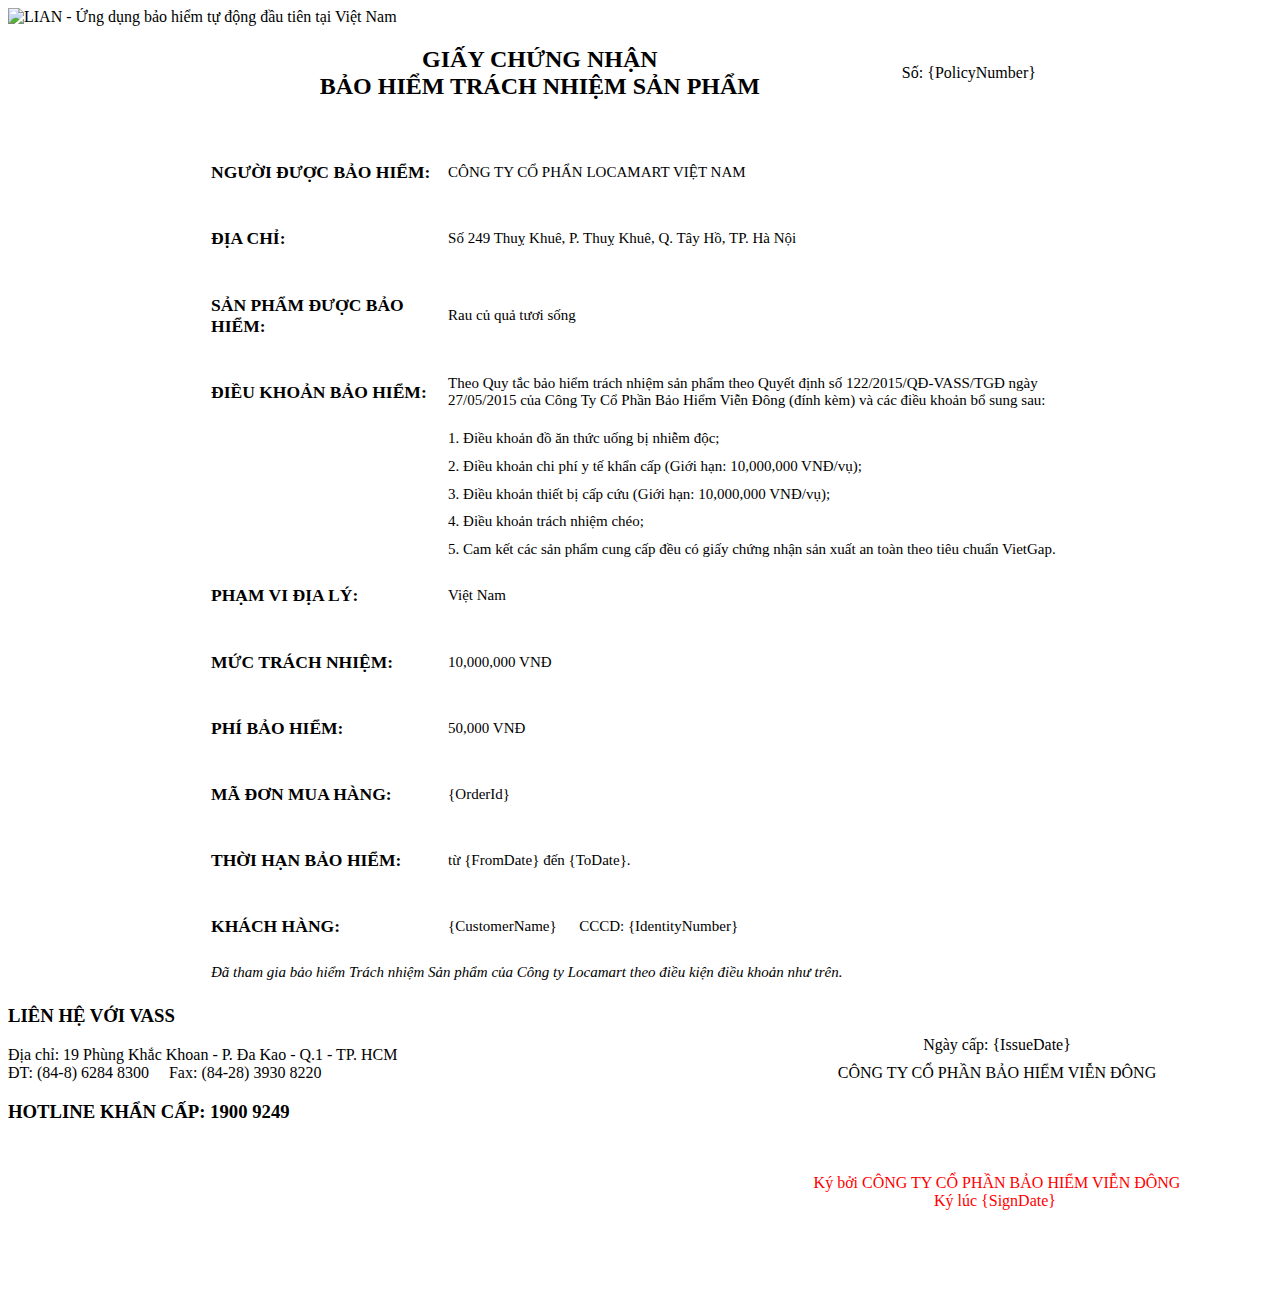
==== LianAgentPortal/wwwroot/cer-template/020502-tnsp-v2.htm @ 027e8077 "update" ====
﻿<!doctype html>
<html>
<head>
    <meta http-equiv="Content-Type" content="text/html; charset=UTF-8">
    <meta http-equiv="X-UA-Compatible" content="IE=edge">
    <!-- <meta name="viewport" content="width=device-width, initial-scale=1"> -->
    <meta charset="UTF-8">
    <meta name="format-detection" content="telephone=no">
    <title>Chứng nhận Bảo hiểm Điện tử | VASS - Ứng dụng bảo hiểm tự động đầu tiên tại Việt Nam</title>
    <link rel="stylesheet" href="https://daily.lian.vn/public/certificate/style.css">
    <style>
        .col-left, .col-right {
            font-size: 15px !important;
            padding: 5px 0;
        }

        .hotline {
            bottom: 30px;
        }

        .header-line {
            margin: 20px auto;
        }

        .col-left {
            width: 330px;
        }

        .note {
            width: 550px;
        }

        .benefit-list {
            --webkit-padding-start: 17px;
            padding-inline-start: 17px;
            margin: 8px 0 10px
        }

            .benefit-list:last-child {
                margin-bottom: 0;
            }

            .benefit-list li {
                font-weight: 400;
                color: #000;
                line-height: 1.2;
                margin-bottom: 8px;
            }

        .tablecell {
            padding: 3pt;
            border: 1px solid #000000;
            text-align: center;
        }

        .table-boder tr {
            border: 1px solid black;
            border-collapse: collapse;
        }

        .table-border-td td {
            border: 1px solid black;
            border-collapse: collapse;
        }

        .td_center {
            border-left: 1px solid black;
            padding: 3pt 0pt;
            width: 35px;
            text-align: center;
            vertical-align: top;
        }
    </style>
</head>
<body>
    <div class="wrapper">
        <div class="content">
            <img width="100%" src="https://daily.lian.vn/public/certificate/header.png" alt="LIAN - Ứng dụng bảo hiểm tự động đầu tiên tại Việt Nam">
            <table align="center" style="width:858px;text-align:center" border="0" cellspacing="0" cellpadding="0">
                <tbody>
                    <tr style="vertical-align: middle !important">
                        <td style="text-align: left">
                            <img src="https://daily.lian.vn/public/certificate/logo.png" alt="" width="150px">
                        </td>
                        <td>
                            <h2>
                                GIẤY CHỨNG NHẬN<br>
                                BẢO HIỂM TRÁCH NHIỆM SẢN PHẨM
                            </h2>
                        </td>
                        <td>
                            Số: <span>{PolicyNumber}</span>
                        </td>
                    </tr>
                </tbody>
            </table>
            <div class="header-line"></div>
            <table align="center" style="width:858px;text-align:left" border="0" cellspacing="0" cellpadding="0">
                <tbody>
                    <tr>
                        <td class="col-left" width="110"><h3>NGƯỜI ĐƯỢC BẢO HIỂM:</h3></td>
                        <td class="col-right" width="900"><span>CÔNG TY CỔ PHẨN LOCAMART VIỆT NAM</span></td>
                    </tr>
                    <tr>
                        <td class="col-left"><h3>ĐỊA CHỈ:</h3></td>
                        <td class="col-right"><span>Số 249 Thuỵ Khuê, P. Thuỵ Khuê, Q. Tây Hồ, TP. Hà Nội</span></td>
                    </tr>
                    <tr>
                        <td class="col-left"><h3>SẢN PHẨM ĐƯỢC BẢO HIỂM:</h3></td>
                        <td class="col-right" style="width:200px">Rau củ quả tươi sống</td>
                    </tr>
                    <tr>
                        <td class="col-left" style="width:180px"><h3>ĐIỀU KHOẢN BẢO HIỂM:</h3></td>
                        <td class="col-right">Theo Quy tắc bảo hiểm trách nhiệm sản phẩm theo Quyết định số 122/2015/QĐ-VASS/TGĐ ngày 27/05/2015 của Công Ty Cổ Phần Bảo Hiểm Viễn Đông (đính kèm) và các điều khoản bổ sung sau: </td>
                    </tr>
                    <tr>
                        <td class="col-left"><h3></h3></td>
                        <td class="col-right">1.	Điều khoản đồ ăn thức uống bị nhiễm độc;</td>
                    </tr>
                    <tr>
                        <td class="col-left"><h3></h3></td>
                        <td class="col-right">2.	Điều khoản chi phí y tế khẩn cấp (Giới hạn: 10,000,000 VNĐ/vụ); </td>
                    </tr>
                    <tr>
                        <td class="col-left"><h3></h3></td>
                        <td class="col-right">3.	Điều khoản thiết bị cấp cứu (Giới hạn: 10,000,000 VNĐ/vụ); </td>
                    </tr>
                    <tr>
                        <td class="col-left"><h3></h3></td>
                        <td class="col-right">4.	Điều khoản trách nhiệm chéo;</td>
                    </tr>
                    <tr>
                        <td class="col-left"><h3></h3></td>
                        <td class="col-right">5.	Cam kết các sản phẩm cung cấp đều có giấy chứng nhận sản xuất an toàn theo tiêu chuẩn VietGap. </td>
                    </tr>
                    <tr>
                        <td class="col-left"><h3>PHẠM VI ĐỊA LÝ:</h3></td>
                        <td class="col-right"> Việt Nam </td>
                    </tr>
                    <tr>
                        <td class="col-left"><h3> MỨC TRÁCH NHIỆM:</h3></td>
                        <td class="col-right">10,000,000 VNĐ</td>
                    </tr>
                    <tr>
                        <td class="col-left"><h3> PHÍ BẢO HIỂM:</h3></td>
                        <td class="col-right">50,000 VNĐ</td>
                    </tr>
                    <tr>
                        <td class="col-left" width="110"><h3>MÃ ĐƠN MUA HÀNG:</h3></td>
                        <td class="col-right" width="900"><span>{OrderId}</span></td>
                    </tr>
                    <tr>
                        <td class="col-left"><h3> THỜI HẠN BẢO HIỂM:</h3></td>
                        <td class="col-right">từ {FromDate} đến {ToDate}.</td>
                    </tr>
                    <tr>
                        <td class="col-left"><h3> KHÁCH HÀNG:</h3></td>
                        <td class="col-right"> {CustomerName} &nbsp;&nbsp;&nbsp;&nbsp;&nbsp;<span style="color:black;">CCCD:</span> {IdentityNumber}</td>
                    </tr>
                    <tr>
                        <td class="col-left" colspan="2"><i>Đã tham gia bảo hiểm Trách nhiệm Sản phẩm của Công ty Locamart theo điều kiện điều khoản như trên.</i></td>
                    </tr>
                </tbody>
            </table>

            <div style="width:100%">
                <table align="right" style="width:550px;text-align:center" border="0" cellspacing="0" cellpadding="0">
                    <tbody>
                        <tr height="50px"></tr>
                        <tr>
                            <td>Ngày cấp: {IssueDate}<span></span></td>
                        </tr>
                        <tr height="10px"></tr>
                        <tr>
                            <td>CÔNG TY CỔ PHẦN BẢO HIỂM VIỄN ĐÔNG</td>
                        </tr>
                        <tr height="10px"></tr>
                        <tr>
                            <td></td>
                        </tr>
                        <tr height="200px">
                            <td style="color:red; vertical-align: middle; background-image: url('https://daily.lian.vn/public/certificate/check.png');background-repeat: no-repeat; background-position: center;background-size: 40px;" >
                                <span>Ký bởi CÔNG TY CỔ PHẦN BẢO HIỂM VIỄN ĐÔNG</span>
                                <br />
                                <span>Ký lúc {SignDate}</span>
                                <img style="" height="50" src="" />
                            </td>
                        </tr>
                        <tr>
                            <td><b></b></td>
                        </tr>
                    </tbody>
                </table>
            </div>

            <div class="hotline">
                <h3><b>LIÊN HỆ VỚI VASS</b></h3>
                <p>
                    Địa chỉ: 19 Phùng Khắc Khoan - P. Đa Kao - Q.1 - TP. HCM<br>
                    ĐT: (84-8) 6284 8300&nbsp;&nbsp;&nbsp;&nbsp;&nbsp;Fax: (84-28) 3930 8220<br>
                </p>
                <h3>HOTLINE KHẨN CẤP: 1900 9249</h3>
            </div>
        </div>
    </div>
</body>
</html>
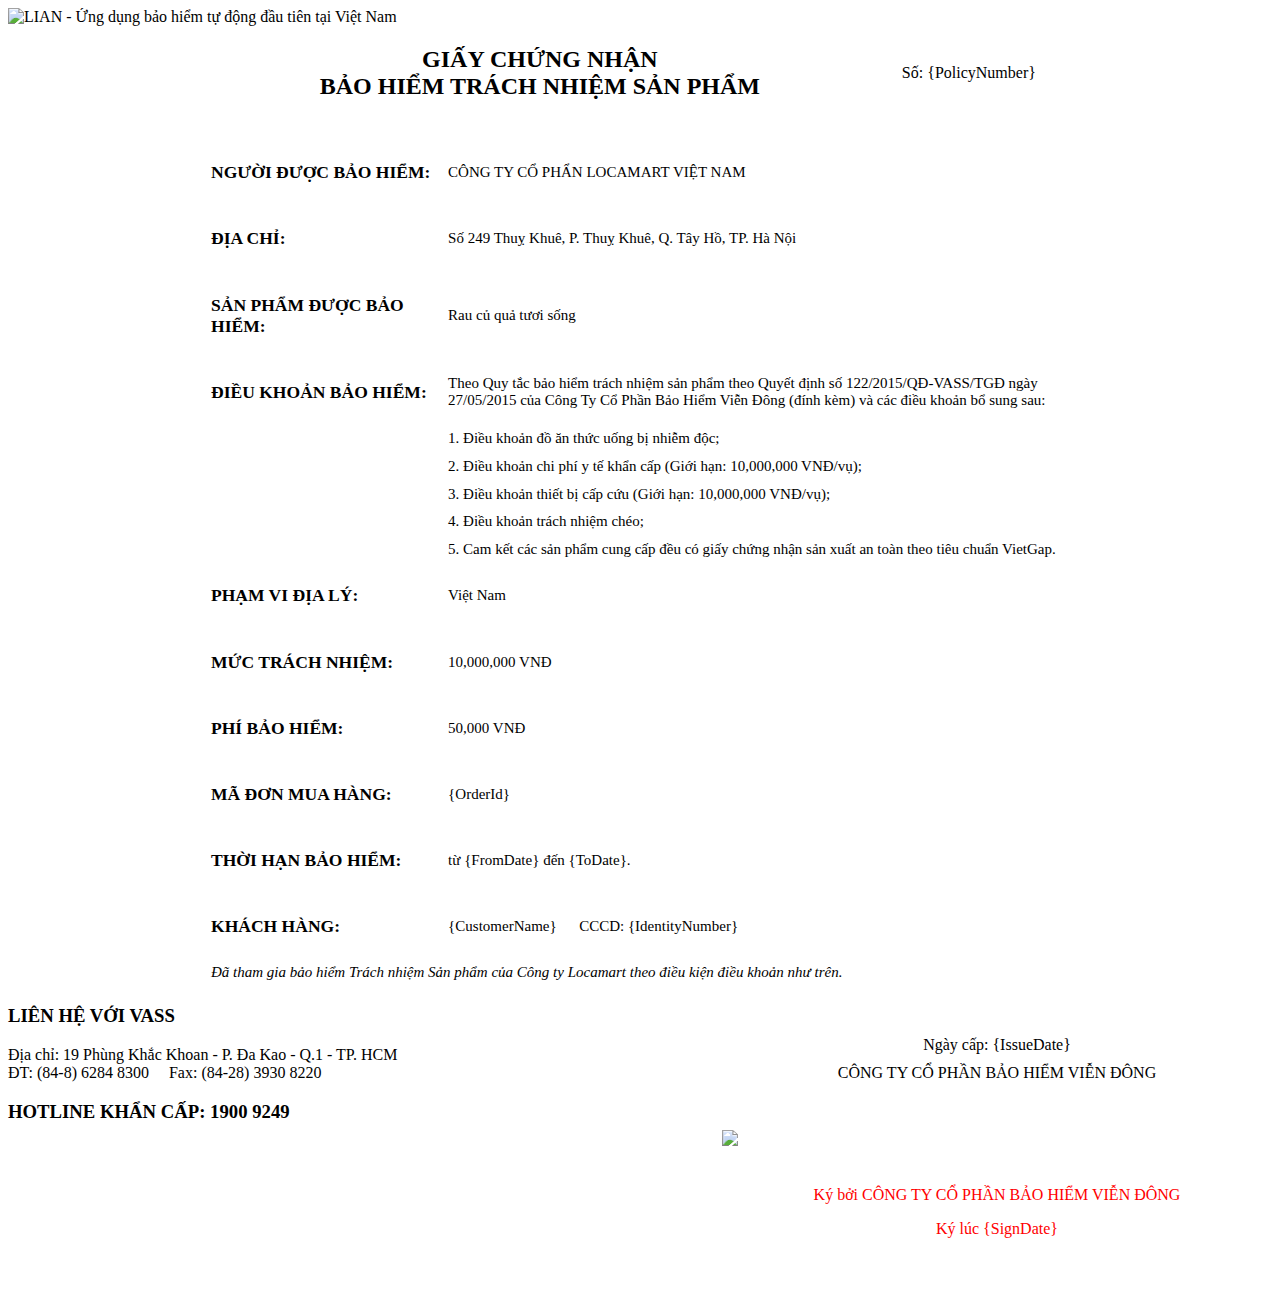
==== commit 686962b7: "update template" ====
--- a/LianAgentPortal/wwwroot/cer-template/020502-tnsp-v2.htm
+++ b/LianAgentPortal/wwwroot/cer-template/020502-tnsp-v2.htm
@@ -179,11 +179,10 @@
                             <td></td>
                         </tr>
                         <tr height="200px">
-                            <td style="color:red; vertical-align: middle; background-image: url('https://daily.lian.vn/public/certificate/check.png');background-repeat: no-repeat; background-position: center;background-size: 40px;" >
-                                <span>Ký bởi CÔNG TY CỔ PHẦN BẢO HIỂM VIỄN ĐÔNG</span>
-                                <br />
-                                <span>Ký lúc {SignDate}</span>
-                                <img style="" height="50" src="" />
+                            <td style="color:red; vertical-align: middle; background-repeat: no-repeat; background-position: center;background-size: 40px;" >
+                                <img src="https://daily.lian.vn/public/certificate/check.png" style="height: 40px; display: block; margin-left: auto; margin-right: auto;"/>
+                                <p>Ký bởi CÔNG TY CỔ PHẦN BẢO HIỂM VIỄN ĐÔNG</p>
+                                <p>Ký lúc {SignDate}</p>
                             </td>
                         </tr>
                         <tr>
